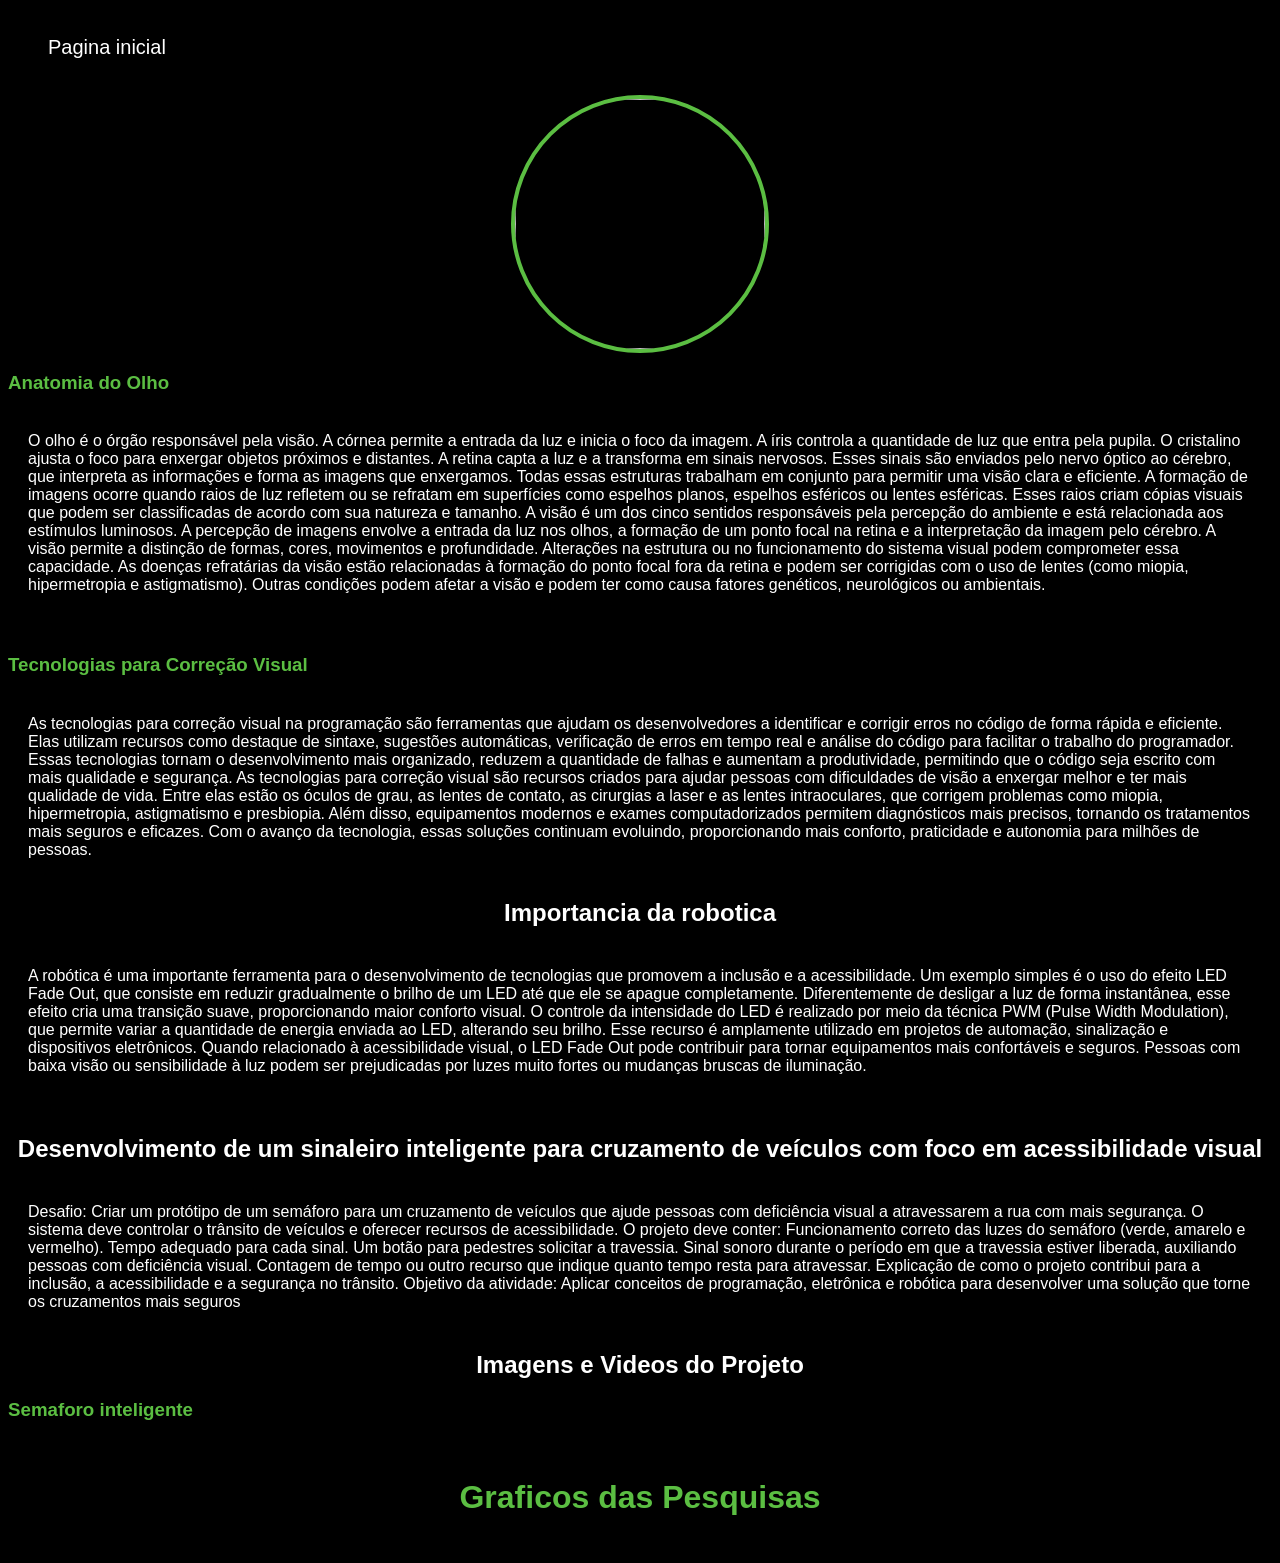
==== Documentacao.html @ 9b61c420 "Add files via upload" ====
<!DOCTYPE html>
<html lang="pt-br">

<head>
    <meta charset="UTF-8">
    <meta http-equiv="X-UA-Compatible" content="IE=edge">
    <meta name="viewport" content="width=device-width, initial-scale=1.0">
    <title>Projeto integrador</title>
    <link rel="stylesheet" href="style.css">
</head>

<body>
    <div class="container">
        <nav>
            <ul>
                <li>
                    <a href="Home.html">Pagina inicial</a>
                </li>

            </ul>
        </nav>
    
        <header>
            <div class="center">
                <img src="./img/Adriana.png">
            </div>
            <section>
                <h3>Anatomia do Olho</h3>
                <p>
                    O olho é o órgão responsável pela visão. A córnea permite a entrada da luz e inicia o foco da
                    imagem.
                    A íris controla a quantidade de luz que entra pela pupila.
                    O cristalino ajusta o foco para enxergar objetos próximos e distantes. A retina capta a luz
                    e a transforma em sinais nervosos. Esses sinais são enviados pelo nervo óptico ao cérebro, que
                    interpreta as informações e forma as imagens que enxergamos.
                    Todas essas estruturas trabalham em conjunto para permitir uma visão clara e eficiente.
                    A formação de imagens ocorre quando raios de luz refletem ou se refratam em superfícies como
                    espelhos planos, espelhos esféricos ou lentes esféricas. Esses raios criam cópias visuais que
                    podem ser classificadas de acordo com sua natureza e tamanho.
                    A visão é um dos cinco sentidos responsáveis pela percepção do ambiente e está relacionada aos
                    estímulos luminosos. A percepção de imagens envolve a entrada da luz nos olhos, a formação de um
                    ponto focal na retina e a interpretação da imagem pelo cérebro. A visão permite a distinção de
                    formas, cores, movimentos e profundidade.
                    Alterações na estrutura ou no funcionamento do sistema visual podem comprometer essa
                    capacidade. As doenças refratárias da visão estão relacionadas à formação do ponto focal fora da
                    retina e podem ser corrigidas com o uso de lentes (como miopia, hipermetropia e astigmatismo).
                    Outras condições podem afetar a visão e podem ter como causa fatores genéticos, neurológicos ou
                    ambientais.
                </p>
            </section>
            <section>
                <h3>Tecnologias para Correção Visual</h3>
                <p>
                    As tecnologias para correção visual na programação são ferramentas que ajudam os desenvolvedores a
                    identificar e corrigir erros no código de forma rápida e eficiente. Elas utilizam recursos como
                    destaque de sintaxe, sugestões automáticas, verificação de erros em tempo real e análise do código
                    para facilitar o trabalho do programador. Essas tecnologias tornam o desenvolvimento mais
                    organizado, reduzem a quantidade de falhas e aumentam a produtividade, permitindo que o código seja
                    escrito com mais qualidade e segurança.
                    As tecnologias para correção visual são recursos criados para ajudar pessoas com dificuldades de
                    visão a enxergar melhor e ter mais qualidade de vida. Entre elas estão os óculos de grau, as lentes
                    de contato, as cirurgias a laser e as lentes intraoculares, que corrigem problemas como miopia,
                    hipermetropia, astigmatismo e presbiopia. Além disso, equipamentos modernos e exames
                    computadorizados permitem diagnósticos mais precisos, tornando os tratamentos mais seguros e
                    eficazes. Com o avanço da tecnologia, essas soluções continuam evoluindo, proporcionando mais
                    conforto, praticidade e autonomia para milhões de pessoas.
                </p>

                <h2>Importancia da robotica</h2>
                <p>
                    A robótica é uma importante ferramenta para o desenvolvimento de tecnologias que promovem a inclusão e a acessibilidade. 
                    Um exemplo simples é o uso do efeito LED Fade Out, que consiste em reduzir gradualmente o brilho de um LED até que ele se apague completamente. 
                    Diferentemente de desligar a luz de forma instantânea, esse efeito cria uma transição suave, proporcionando maior conforto visual.
                    O controle da intensidade do LED é realizado por meio da técnica PWM (Pulse Width Modulation), 
                    que permite variar a quantidade de energia enviada ao LED, alterando seu brilho. 
                    Esse recurso é amplamente utilizado em projetos de automação, sinalização e dispositivos eletrônicos.
                    Quando relacionado à acessibilidade visual, o LED Fade Out pode contribuir para tornar equipamentos mais confortáveis e seguros.
                    Pessoas com baixa visão ou sensibilidade à luz podem ser prejudicadas por luzes muito fortes ou mudanças bruscas de iluminação. 
                </p>
            </section>
            <section>
           
        </header>

        <main>
             <h2> Desenvolvimento de um sinaleiro inteligente para cruzamento de veículos com foco em acessibilidade visual</h2>
            <p>
                    Desafio: Criar um protótipo de um semáforo para um cruzamento de veículos
                    que ajude pessoas com deficiência visual a atravessarem a rua com mais segurança. 
                    O sistema deve controlar o trânsito de veículos e oferecer recursos de acessibilidade. 
                    O projeto deve conter: Funcionamento correto das luzes do semáforo (verde, amarelo e vermelho). 
                    Tempo adequado para cada sinal. Um botão para pedestres solicitar a travessia. 
                    Sinal sonoro durante o período em que a travessia estiver liberada, auxiliando pessoas com deficiência visual. 
                    Contagem de tempo ou outro recurso que indique quanto tempo resta para atravessar. 
                    Explicação de como o projeto contribui para a inclusão, a acessibilidade e a segurança no trânsito. 
                    Objetivo da atividade: Aplicar conceitos de programação, eletrônica e robótica para desenvolver uma solução que torne os cruzamentos mais seguros
</p>
                <h2>Imagens e Videos do Projeto</h2>
                <h3>Semaforo inteligente</h3>
                <a href="img/FotoSemaforo.jpg"></a>
                <a href="img/Video-SemaforoInteligente.mp4"></a>

            <h1>Graficos das Pesquisas</h1>
                <a href="Graficos/Grafico-deficiencia.jpg"></a>

                <a href="Graficos/Conhece-deficienteVisual.png"></a> 
                 
                <a href="Graficos/CaesGrafico.png"></a>      

                <a href="Graficos/DefPraticarEsporte.png"></a> 

                <a href="Graficos/DefusarTac.png"></a>
                 
                <a href="Graficos/EscolaPreparada.png"></a>

                <a href="Graficos/Livros-em-Audio.png"></a>

                <a href="Graficos/posui-deficienciVisual.png"></a>

                <a href="Graficos/Recursos-Ajudar-Pessoas.png"></a>

                <a href="Graficos/recursos-de-acessbilidade.png"></a>

                <a href="Graficos/SistemaLeitura-Escrita.png"></a>
            </section>
        </main>
    </div>
</body>
</html>
---- style.css ----
body {
    color: white;
    background-color: black;
    font-family: Arial, Helvetica, sans-serif;
}

ul {
    display: flex;
    justify-content: space-between;
    list-style-type: none;
    align-items: center;
    padding: 20px;
}

a {
    color: white;
    text-decoration: none;
    margin: 20px;
    text-align: center;
}

.center {
    text-align: center;
}

h1 {
    color: #5BBE42;
    text-align: center;
}

img {
    width: 40px;
    height: 40px;
}

h2 {
    text-align: center;
    color: white;
}

h3 {
    color: #5BBE42;
}


a {
    margin: 20px;
    text-align: center;
}

img {
    width: 250px;
    height: 250px;
    border-radius: 50%;
    border: 4px solid #5BBE42;
    display: block;
    margin: auto;
}

p {
    margin-top: 2px;
    color: white;
    margin: auto;
    padding: 20px;
}

nav a {
    font-size: 20px;
}

nav a:hover {
    color: #0ce7ca;
}

section {
    margin-bottom: 40px;
}

video {
    width: 500px;
    max-width: 100%;
    display: block;
    margin: auto;
}
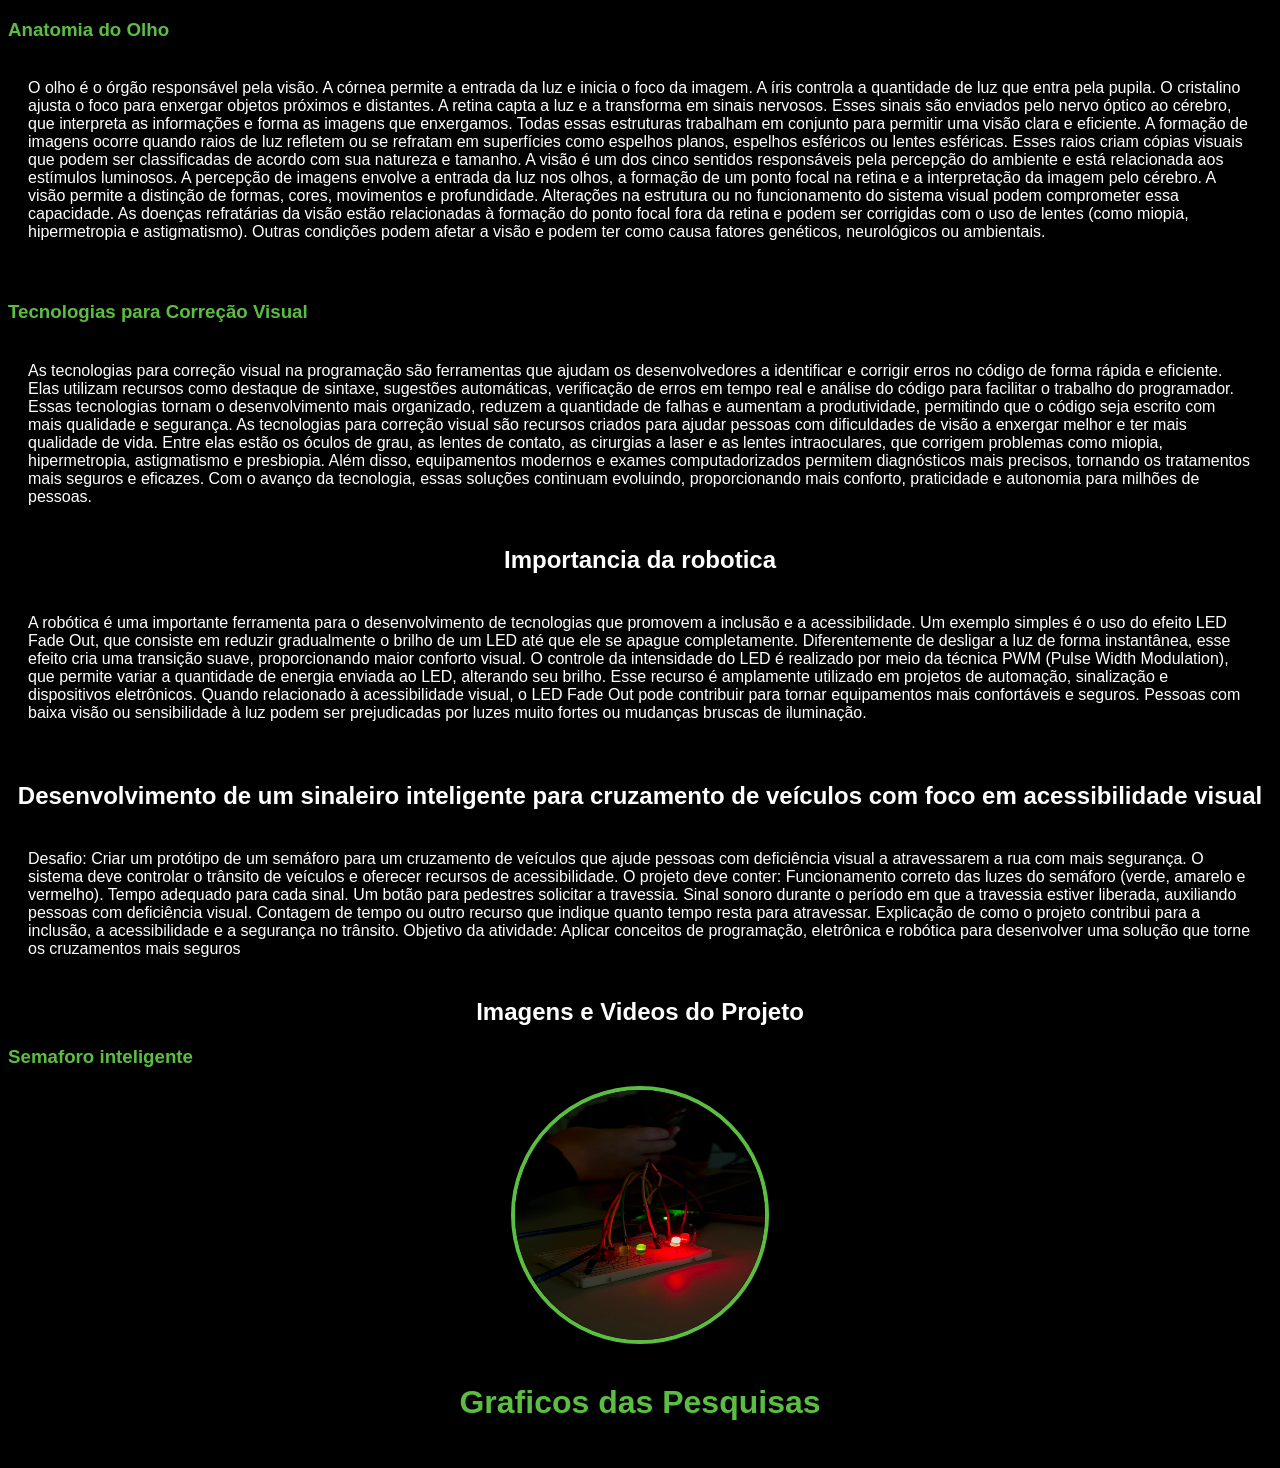
==== commit 054002fe: "img" ====
--- a/Documentacao.html
+++ b/Documentacao.html
@@ -10,20 +10,9 @@
 </head>
 
 <body>
-    <div class="container">
-        <nav>
-            <ul>
-                <li>
-                    <a href="Home.html">Pagina inicial</a>
-                </li>
-
-            </ul>
-        </nav>
-    
+   
         <header>
-            <div class="center">
-                <img src="./img/Adriana.png">
-            </div>
+           
             <section>
                 <h3>Anatomia do Olho</h3>
                 <p>
@@ -97,7 +86,7 @@
 </p>
                 <h2>Imagens e Videos do Projeto</h2>
                 <h3>Semaforo inteligente</h3>
-                <a href="img/FotoSemaforo.jpg"></a>
+                <img src="img/semafaro.jpg">
                 <a href="img/Video-SemaforoInteligente.mp4"></a>
 
             <h1>Graficos das Pesquisas</h1>
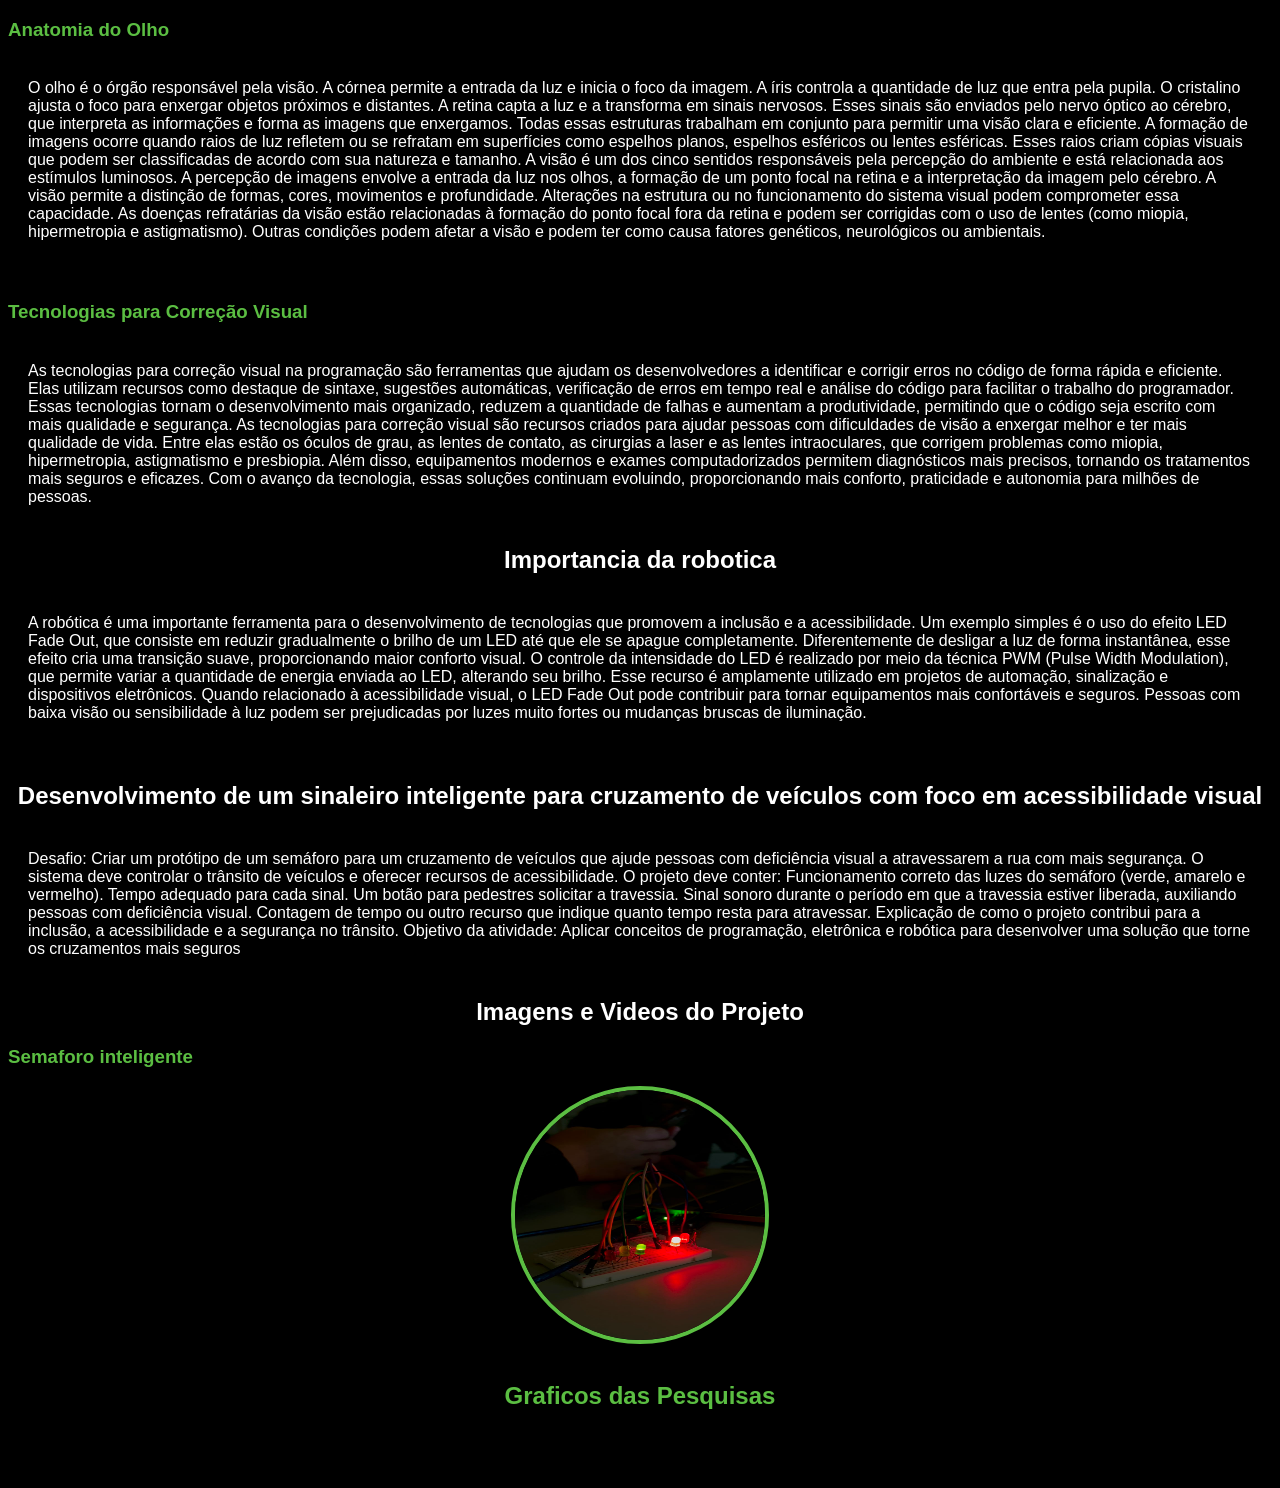
==== commit ac19f5b0: ".." ====
--- a/Documentacao.html
+++ b/Documentacao.html
@@ -10,109 +10,121 @@
 </head>
 
 <body>
-   
-        <header>
-           
-            <section>
-                <h3>Anatomia do Olho</h3>
-                <p>
-                    O olho é o órgão responsável pela visão. A córnea permite a entrada da luz e inicia o foco da
-                    imagem.
-                    A íris controla a quantidade de luz que entra pela pupila.
-                    O cristalino ajusta o foco para enxergar objetos próximos e distantes. A retina capta a luz
-                    e a transforma em sinais nervosos. Esses sinais são enviados pelo nervo óptico ao cérebro, que
-                    interpreta as informações e forma as imagens que enxergamos.
-                    Todas essas estruturas trabalham em conjunto para permitir uma visão clara e eficiente.
-                    A formação de imagens ocorre quando raios de luz refletem ou se refratam em superfícies como
-                    espelhos planos, espelhos esféricos ou lentes esféricas. Esses raios criam cópias visuais que
-                    podem ser classificadas de acordo com sua natureza e tamanho.
-                    A visão é um dos cinco sentidos responsáveis pela percepção do ambiente e está relacionada aos
-                    estímulos luminosos. A percepção de imagens envolve a entrada da luz nos olhos, a formação de um
-                    ponto focal na retina e a interpretação da imagem pelo cérebro. A visão permite a distinção de
-                    formas, cores, movimentos e profundidade.
-                    Alterações na estrutura ou no funcionamento do sistema visual podem comprometer essa
-                    capacidade. As doenças refratárias da visão estão relacionadas à formação do ponto focal fora da
-                    retina e podem ser corrigidas com o uso de lentes (como miopia, hipermetropia e astigmatismo).
-                    Outras condições podem afetar a visão e podem ter como causa fatores genéticos, neurológicos ou
-                    ambientais.
-                </p>
-            </section>
-            <section>
-                <h3>Tecnologias para Correção Visual</h3>
-                <p>
-                    As tecnologias para correção visual na programação são ferramentas que ajudam os desenvolvedores a
-                    identificar e corrigir erros no código de forma rápida e eficiente. Elas utilizam recursos como
-                    destaque de sintaxe, sugestões automáticas, verificação de erros em tempo real e análise do código
-                    para facilitar o trabalho do programador. Essas tecnologias tornam o desenvolvimento mais
-                    organizado, reduzem a quantidade de falhas e aumentam a produtividade, permitindo que o código seja
-                    escrito com mais qualidade e segurança.
-                    As tecnologias para correção visual são recursos criados para ajudar pessoas com dificuldades de
-                    visão a enxergar melhor e ter mais qualidade de vida. Entre elas estão os óculos de grau, as lentes
-                    de contato, as cirurgias a laser e as lentes intraoculares, que corrigem problemas como miopia,
-                    hipermetropia, astigmatismo e presbiopia. Além disso, equipamentos modernos e exames
-                    computadorizados permitem diagnósticos mais precisos, tornando os tratamentos mais seguros e
-                    eficazes. Com o avanço da tecnologia, essas soluções continuam evoluindo, proporcionando mais
-                    conforto, praticidade e autonomia para milhões de pessoas.
-                </p>
 
-                <h2>Importancia da robotica</h2>
-                <p>
-                    A robótica é uma importante ferramenta para o desenvolvimento de tecnologias que promovem a inclusão e a acessibilidade. 
-                    Um exemplo simples é o uso do efeito LED Fade Out, que consiste em reduzir gradualmente o brilho de um LED até que ele se apague completamente. 
-                    Diferentemente de desligar a luz de forma instantânea, esse efeito cria uma transição suave, proporcionando maior conforto visual.
-                    O controle da intensidade do LED é realizado por meio da técnica PWM (Pulse Width Modulation), 
-                    que permite variar a quantidade de energia enviada ao LED, alterando seu brilho. 
-                    Esse recurso é amplamente utilizado em projetos de automação, sinalização e dispositivos eletrônicos.
-                    Quando relacionado à acessibilidade visual, o LED Fade Out pode contribuir para tornar equipamentos mais confortáveis e seguros.
-                    Pessoas com baixa visão ou sensibilidade à luz podem ser prejudicadas por luzes muito fortes ou mudanças bruscas de iluminação. 
-                </p>
-            </section>
-            <section>
-           
-        </header>
+    <header>
 
-        <main>
-             <h2> Desenvolvimento de um sinaleiro inteligente para cruzamento de veículos com foco em acessibilidade visual</h2>
+        <section>
+            <h3>Anatomia do Olho</h3>
             <p>
-                    Desafio: Criar um protótipo de um semáforo para um cruzamento de veículos
-                    que ajude pessoas com deficiência visual a atravessarem a rua com mais segurança. 
-                    O sistema deve controlar o trânsito de veículos e oferecer recursos de acessibilidade. 
-                    O projeto deve conter: Funcionamento correto das luzes do semáforo (verde, amarelo e vermelho). 
-                    Tempo adequado para cada sinal. Um botão para pedestres solicitar a travessia. 
-                    Sinal sonoro durante o período em que a travessia estiver liberada, auxiliando pessoas com deficiência visual. 
-                    Contagem de tempo ou outro recurso que indique quanto tempo resta para atravessar. 
-                    Explicação de como o projeto contribui para a inclusão, a acessibilidade e a segurança no trânsito. 
-                    Objetivo da atividade: Aplicar conceitos de programação, eletrônica e robótica para desenvolver uma solução que torne os cruzamentos mais seguros
-</p>
-                <h2>Imagens e Videos do Projeto</h2>
-                <h3>Semaforo inteligente</h3>
-                <img src="img/semafaro.jpg">
-                <a href="img/Video-SemaforoInteligente.mp4"></a>
+                O olho é o órgão responsável pela visão. A córnea permite a entrada da luz e inicia o foco da
+                imagem.
+                A íris controla a quantidade de luz que entra pela pupila.
+                O cristalino ajusta o foco para enxergar objetos próximos e distantes. A retina capta a luz
+                e a transforma em sinais nervosos. Esses sinais são enviados pelo nervo óptico ao cérebro, que
+                interpreta as informações e forma as imagens que enxergamos.
+                Todas essas estruturas trabalham em conjunto para permitir uma visão clara e eficiente.
+                A formação de imagens ocorre quando raios de luz refletem ou se refratam em superfícies como
+                espelhos planos, espelhos esféricos ou lentes esféricas. Esses raios criam cópias visuais que
+                podem ser classificadas de acordo com sua natureza e tamanho.
+                A visão é um dos cinco sentidos responsáveis pela percepção do ambiente e está relacionada aos
+                estímulos luminosos. A percepção de imagens envolve a entrada da luz nos olhos, a formação de um
+                ponto focal na retina e a interpretação da imagem pelo cérebro. A visão permite a distinção de
+                formas, cores, movimentos e profundidade.
+                Alterações na estrutura ou no funcionamento do sistema visual podem comprometer essa
+                capacidade. As doenças refratárias da visão estão relacionadas à formação do ponto focal fora da
+                retina e podem ser corrigidas com o uso de lentes (como miopia, hipermetropia e astigmatismo).
+                Outras condições podem afetar a visão e podem ter como causa fatores genéticos, neurológicos ou
+                ambientais.
+            </p>
+        </section>
+        <section>
+            <h3>Tecnologias para Correção Visual</h3>
+            <p>
+                As tecnologias para correção visual na programação são ferramentas que ajudam os desenvolvedores a
+                identificar e corrigir erros no código de forma rápida e eficiente. Elas utilizam recursos como
+                destaque de sintaxe, sugestões automáticas, verificação de erros em tempo real e análise do código
+                para facilitar o trabalho do programador. Essas tecnologias tornam o desenvolvimento mais
+                organizado, reduzem a quantidade de falhas e aumentam a produtividade, permitindo que o código seja
+                escrito com mais qualidade e segurança.
+                As tecnologias para correção visual são recursos criados para ajudar pessoas com dificuldades de
+                visão a enxergar melhor e ter mais qualidade de vida. Entre elas estão os óculos de grau, as lentes
+                de contato, as cirurgias a laser e as lentes intraoculares, que corrigem problemas como miopia,
+                hipermetropia, astigmatismo e presbiopia. Além disso, equipamentos modernos e exames
+                computadorizados permitem diagnósticos mais precisos, tornando os tratamentos mais seguros e
+                eficazes. Com o avanço da tecnologia, essas soluções continuam evoluindo, proporcionando mais
+                conforto, praticidade e autonomia para milhões de pessoas.
+            </p>
+
+            <h2>Importancia da robotica</h2>
+            <p>
+                A robótica é uma importante ferramenta para o desenvolvimento de tecnologias que promovem a inclusão e a
+                acessibilidade.
+                Um exemplo simples é o uso do efeito LED Fade Out, que consiste em reduzir gradualmente o brilho de um
+                LED até que ele se apague completamente.
+                Diferentemente de desligar a luz de forma instantânea, esse efeito cria uma transição suave,
+                proporcionando maior conforto visual.
+                O controle da intensidade do LED é realizado por meio da técnica PWM (Pulse Width Modulation),
+                que permite variar a quantidade de energia enviada ao LED, alterando seu brilho.
+                Esse recurso é amplamente utilizado em projetos de automação, sinalização e dispositivos eletrônicos.
+                Quando relacionado à acessibilidade visual, o LED Fade Out pode contribuir para tornar equipamentos mais
+                confortáveis e seguros.
+                Pessoas com baixa visão ou sensibilidade à luz podem ser prejudicadas por luzes muito fortes ou mudanças
+                bruscas de iluminação.
+            </p>
+        </section>
+
+
+    </header>
+
+    <main>
+        <section>
+            <h2> Desenvolvimento de um sinaleiro inteligente para cruzamento de veículos com foco em acessibilidade
+                visual
+            </h2>
+            <p>
+                Desafio: Criar um protótipo de um semáforo para um cruzamento de veículos
+                que ajude pessoas com deficiência visual a atravessarem a rua com mais segurança.
+                O sistema deve controlar o trânsito de veículos e oferecer recursos de acessibilidade.
+                O projeto deve conter: Funcionamento correto das luzes do semáforo (verde, amarelo e vermelho).
+                Tempo adequado para cada sinal. Um botão para pedestres solicitar a travessia.
+                Sinal sonoro durante o período em que a travessia estiver liberada, auxiliando pessoas com deficiência
+                visual.
+                Contagem de tempo ou outro recurso que indique quanto tempo resta para atravessar.
+                Explicação de como o projeto contribui para a inclusão, a acessibilidade e a segurança no trânsito.
+                Objetivo da atividade: Aplicar conceitos de programação, eletrônica e robótica para desenvolver uma
+                solução
+                que torne os cruzamentos mais seguros
+            </p>
+            <h2>Imagens e Videos do Projeto</h2>
+            <h3>Semaforo inteligente</h3>
+            <img src="img/semafaro.jpg" alt="">
+            <a href="img/Video-SemaforoInteligente.mp4"></a>
 
             <h1>Graficos das Pesquisas</h1>
-                <a href="Graficos/Grafico-deficiencia.jpg"></a>
+            <a href="Graficos/Grafico-deficiencia.jpg"></a>
 
-                <a href="Graficos/Conhece-deficienteVisual.png"></a> 
-                 
-                <a href="Graficos/CaesGrafico.png"></a>      
+            <a href="Graficos/Conhece-deficienteVisual.png"></a>
 
-                <a href="Graficos/DefPraticarEsporte.png"></a> 
+            <a href="Graficos/CaesGrafico.png"></a>
 
-                <a href="Graficos/DefusarTac.png"></a>
-                 
-                <a href="Graficos/EscolaPreparada.png"></a>
+            <a href="Graficos/DefPraticarEsporte.png"></a>
 
-                <a href="Graficos/Livros-em-Audio.png"></a>
+            <a href="Graficos/DefusarTac.png"></a>
 
-                <a href="Graficos/posui-deficienciVisual.png"></a>
+            <a href="Graficos/EscolaPreparada.png"></a>
 
-                <a href="Graficos/Recursos-Ajudar-Pessoas.png"></a>
+            <a href="Graficos/Livros-em-Audio.png"></a>
 
-                <a href="Graficos/recursos-de-acessbilidade.png"></a>
+            <a href="Graficos/posui-deficienciVisual.png"></a>
 
-                <a href="Graficos/SistemaLeitura-Escrita.png"></a>
-            </section>
-        </main>
-    </div>
+            <a href="Graficos/Recursos-Ajudar-Pessoas.png"></a>
+
+            <a href="Graficos/recursos-de-acessbilidade.png"></a>
+
+            <a href="Graficos/SistemaLeitura-Escrita.png"></a>
+        </section>
+    </main>
+
 </body>
+
 </html>
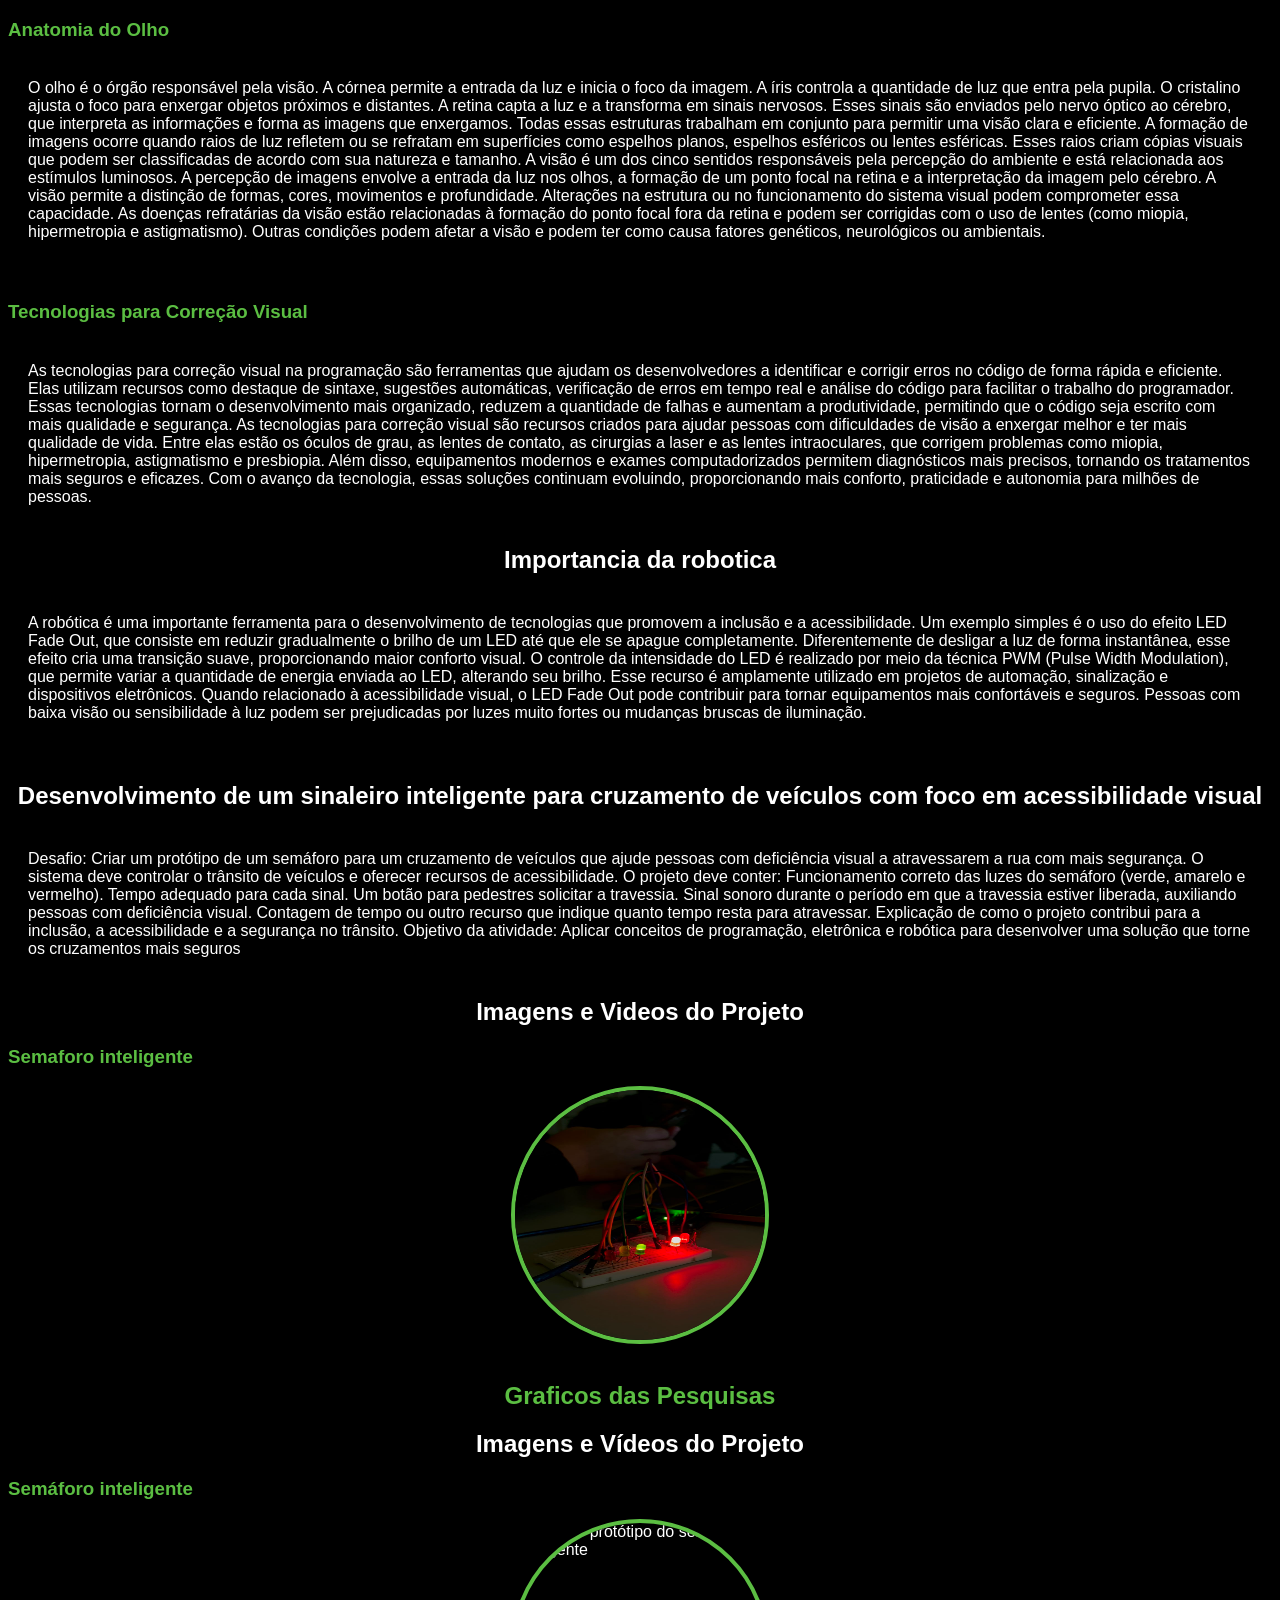
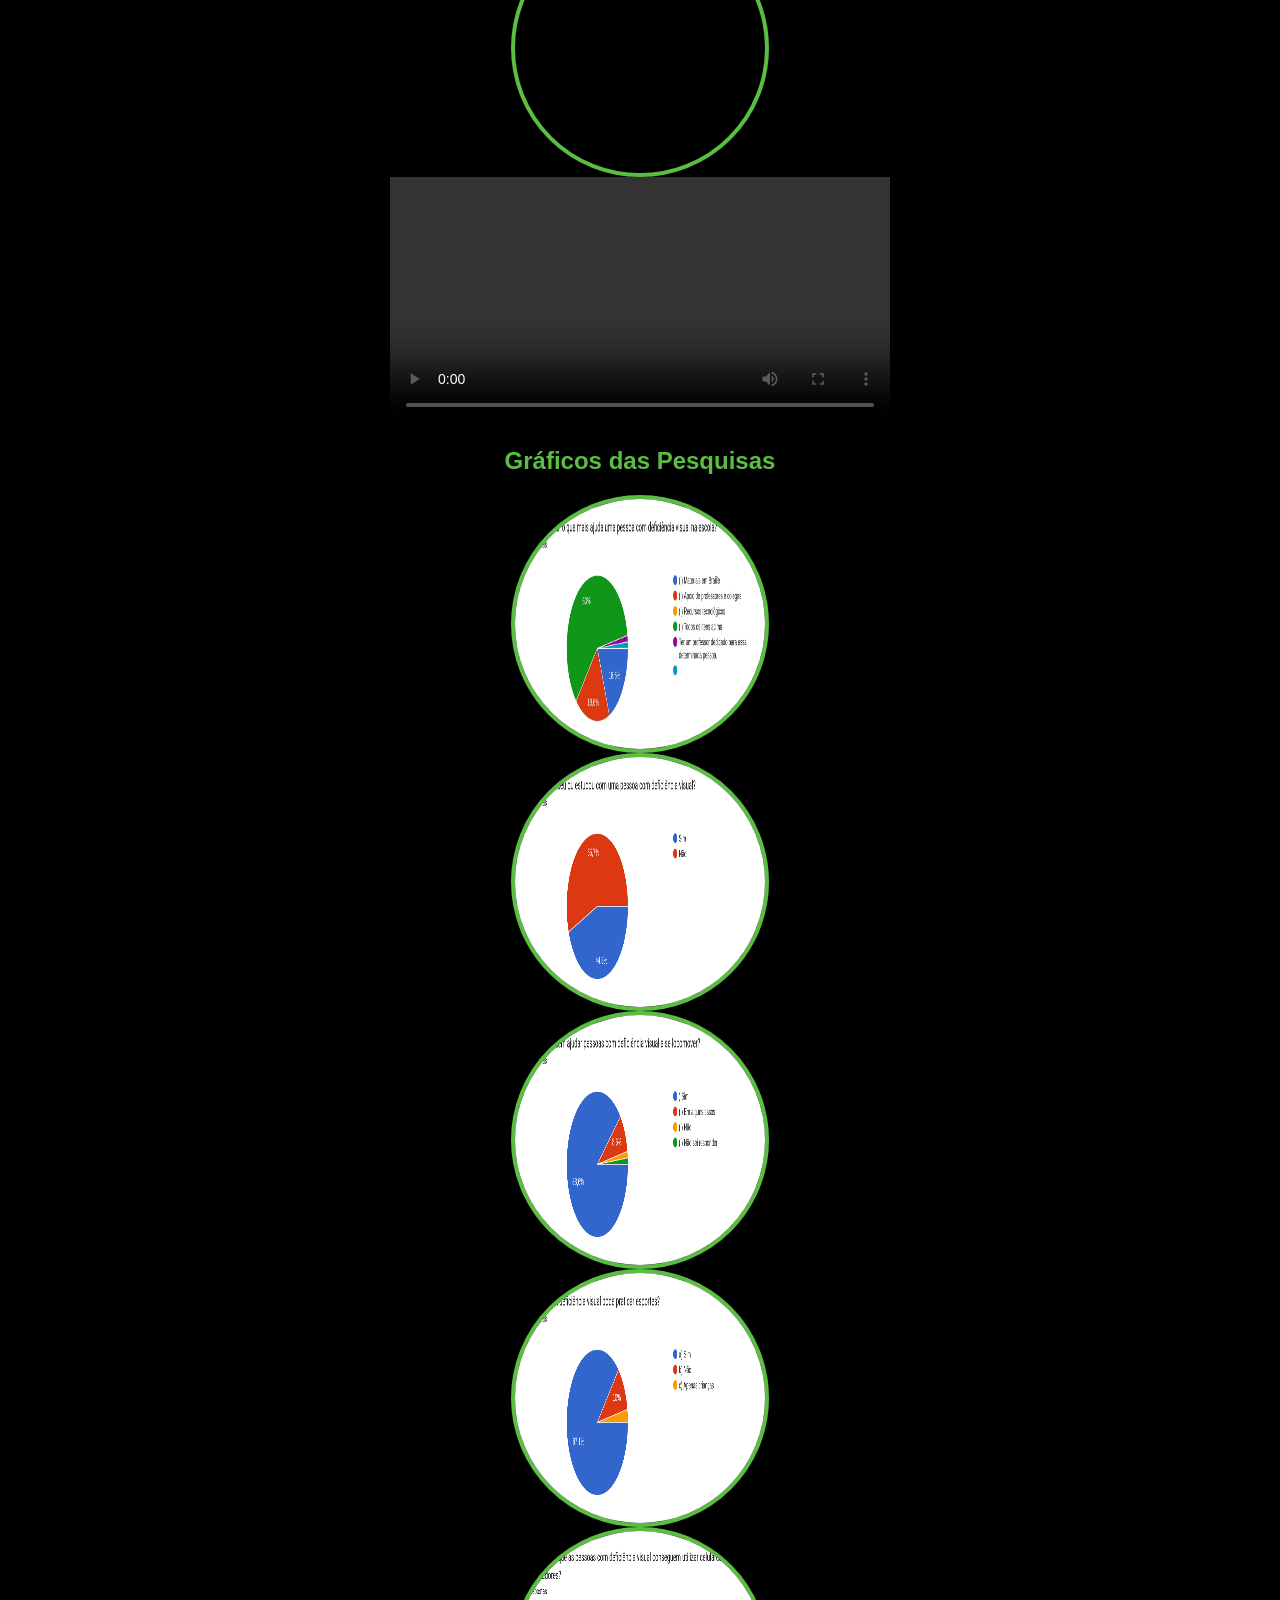
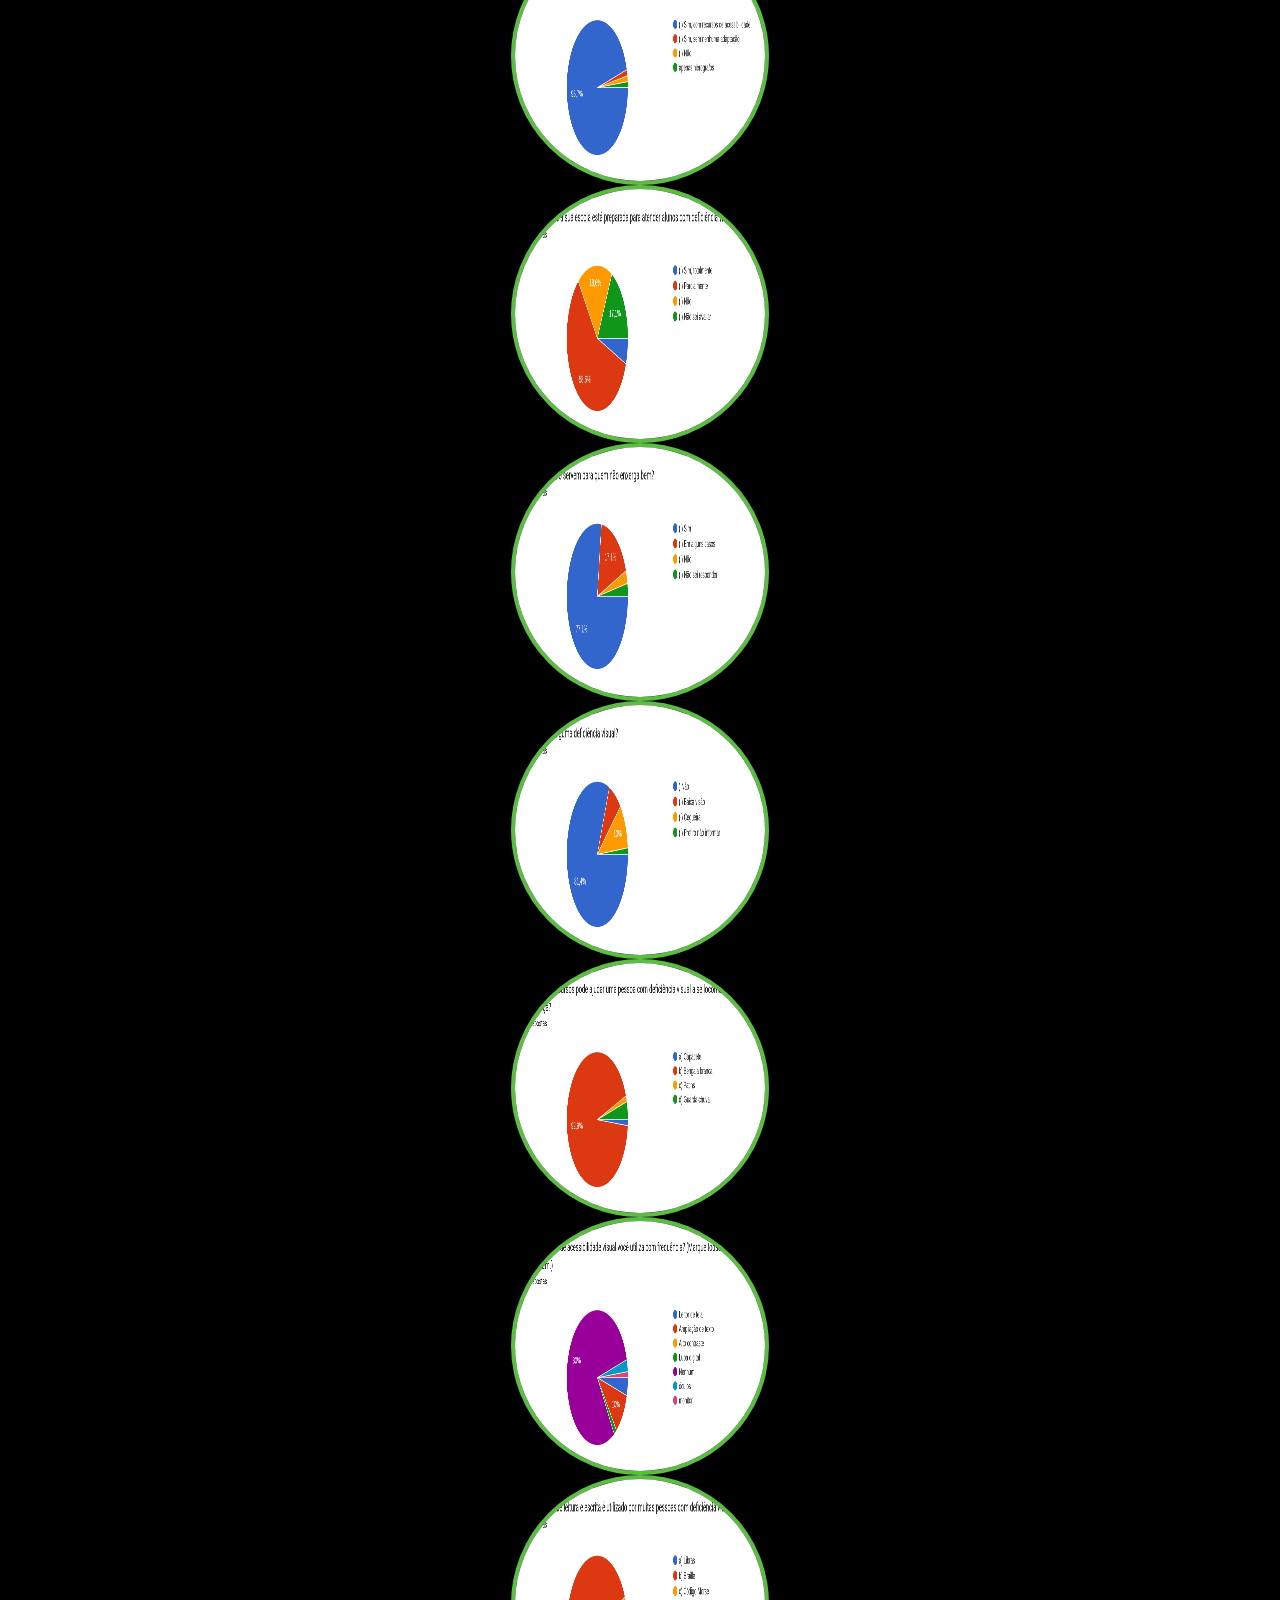
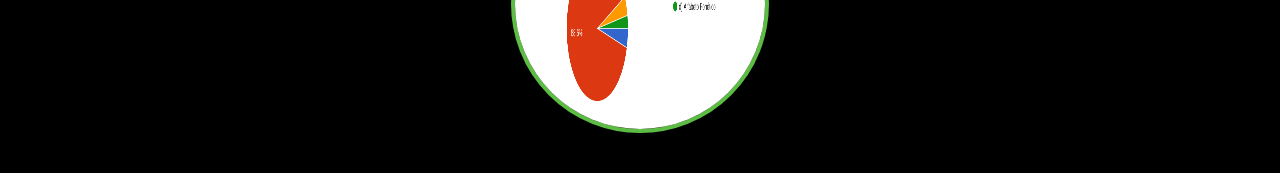
==== commit d298e6a3: ".." ====
--- a/Documentacao.html
+++ b/Documentacao.html
@@ -101,27 +101,41 @@
             <a href="img/Video-SemaforoInteligente.mp4"></a>
 
             <h1>Graficos das Pesquisas</h1>
-            <a href="Graficos/Grafico-deficiencia.jpg"></a>
+            <h2>Imagens e Vídeos do Projeto</h2>
 
-            <a href="Graficos/Conhece-deficienteVisual.png"></a>
+            <h3>Semáforo inteligente</h3>
 
-            <a href="Graficos/CaesGrafico.png"></a>
+            <img src="img/FotoSemaforo.jpg" alt="Foto do protótipo do semáforo inteligente">
 
-            <a href="Graficos/DefPraticarEsporte.png"></a>
+            <video controls>
+                <source src="img/Video-SemaforoInteligente.mp4" type="video/mp4">
+                Seu navegador não suporta a reprodução de vídeo.
+            </video>
 
-            <a href="Graficos/DefusarTac.png"></a>
+            <h1>Gráficos das Pesquisas</h1>
 
-            <a href="Graficos/EscolaPreparada.png"></a>
+            <img src="Graficos/Grafico-deficiencia.jpg" alt="Gráfico sobre deficiência visual">
 
-            <a href="Graficos/Livros-em-Audio.png"></a>
+            <img src="Graficos/Conhece-deficienteVisual.png"
+                alt="Gráfico sobre conhecimento de pessoas com deficiência visual">
 
-            <a href="Graficos/posui-deficienciVisual.png"></a>
+            <img src="Graficos/CaesGrafico.png" alt="Gráfico sobre cães de assistência">
 
-            <a href="Graficos/Recursos-Ajudar-Pessoas.png"></a>
+            <img src="Graficos/DefPraticarEsporte.png" alt="Gráfico sobre prática de esportes">
 
-            <a href="Graficos/recursos-de-acessbilidade.png"></a>
+            <img src="Graficos/DefusarTac.png" alt="Gráfico sobre uso de tecnologias assistivas">
 
-            <a href="Graficos/SistemaLeitura-Escrita.png"></a>
+            <img src="Graficos/EscolaPreparada.png" alt="Gráfico sobre preparação das escolas">
+
+            <img src="Graficos/Livros-em-Audio.png" alt="Gráfico sobre livros em áudio">
+
+            <img src="Graficos/posui-deficienciVisual.png" alt="Gráfico sobre deficiência visual">
+
+            <img src="Graficos/Recursos-Ajudar-Pessoas.png" alt="Gráfico sobre recursos para ajudar pessoas">
+
+            <img src="Graficos/recursos-de-acessbilidade.png" alt="Gráfico sobre recursos de acessibilidade">
+
+            <img src="Graficos/SistemaLeitura-Escrita.png" alt="Gráfico sobre sistemas de leitura e escrita">
         </section>
     </main>
 
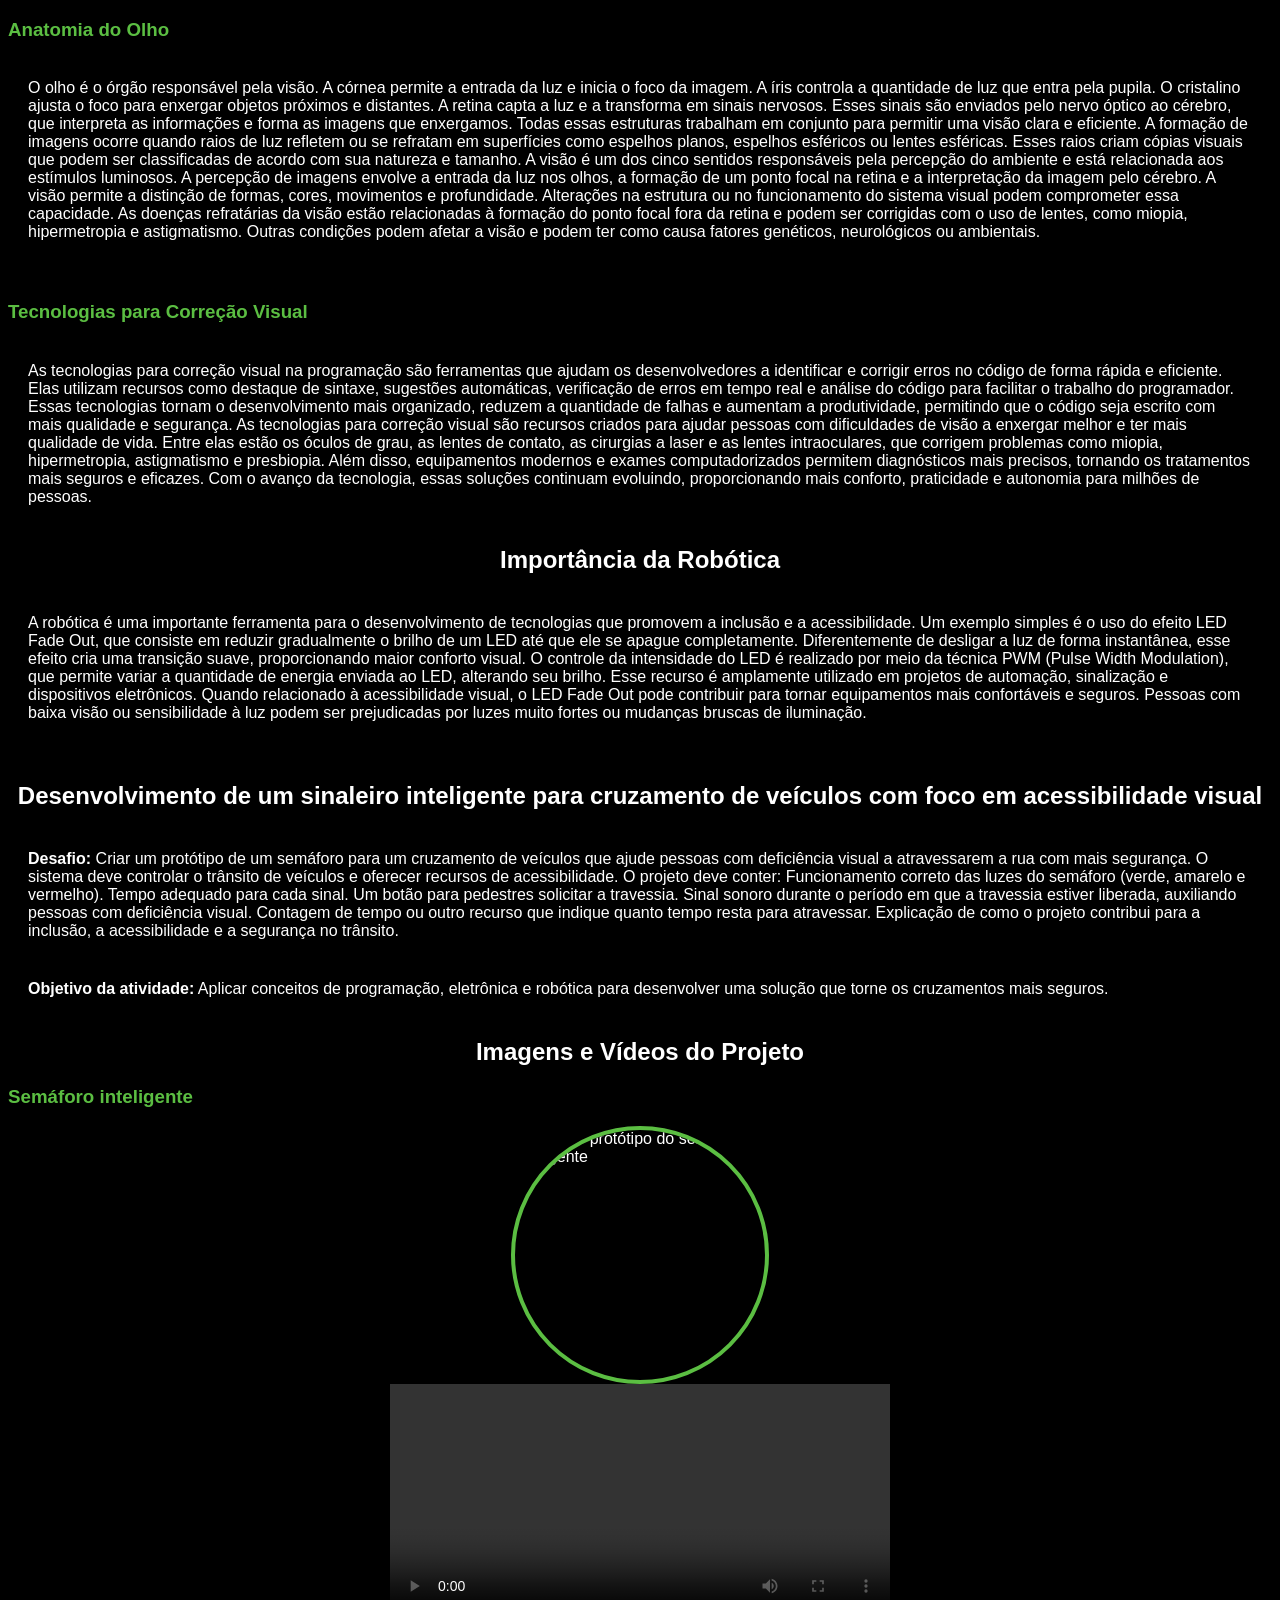
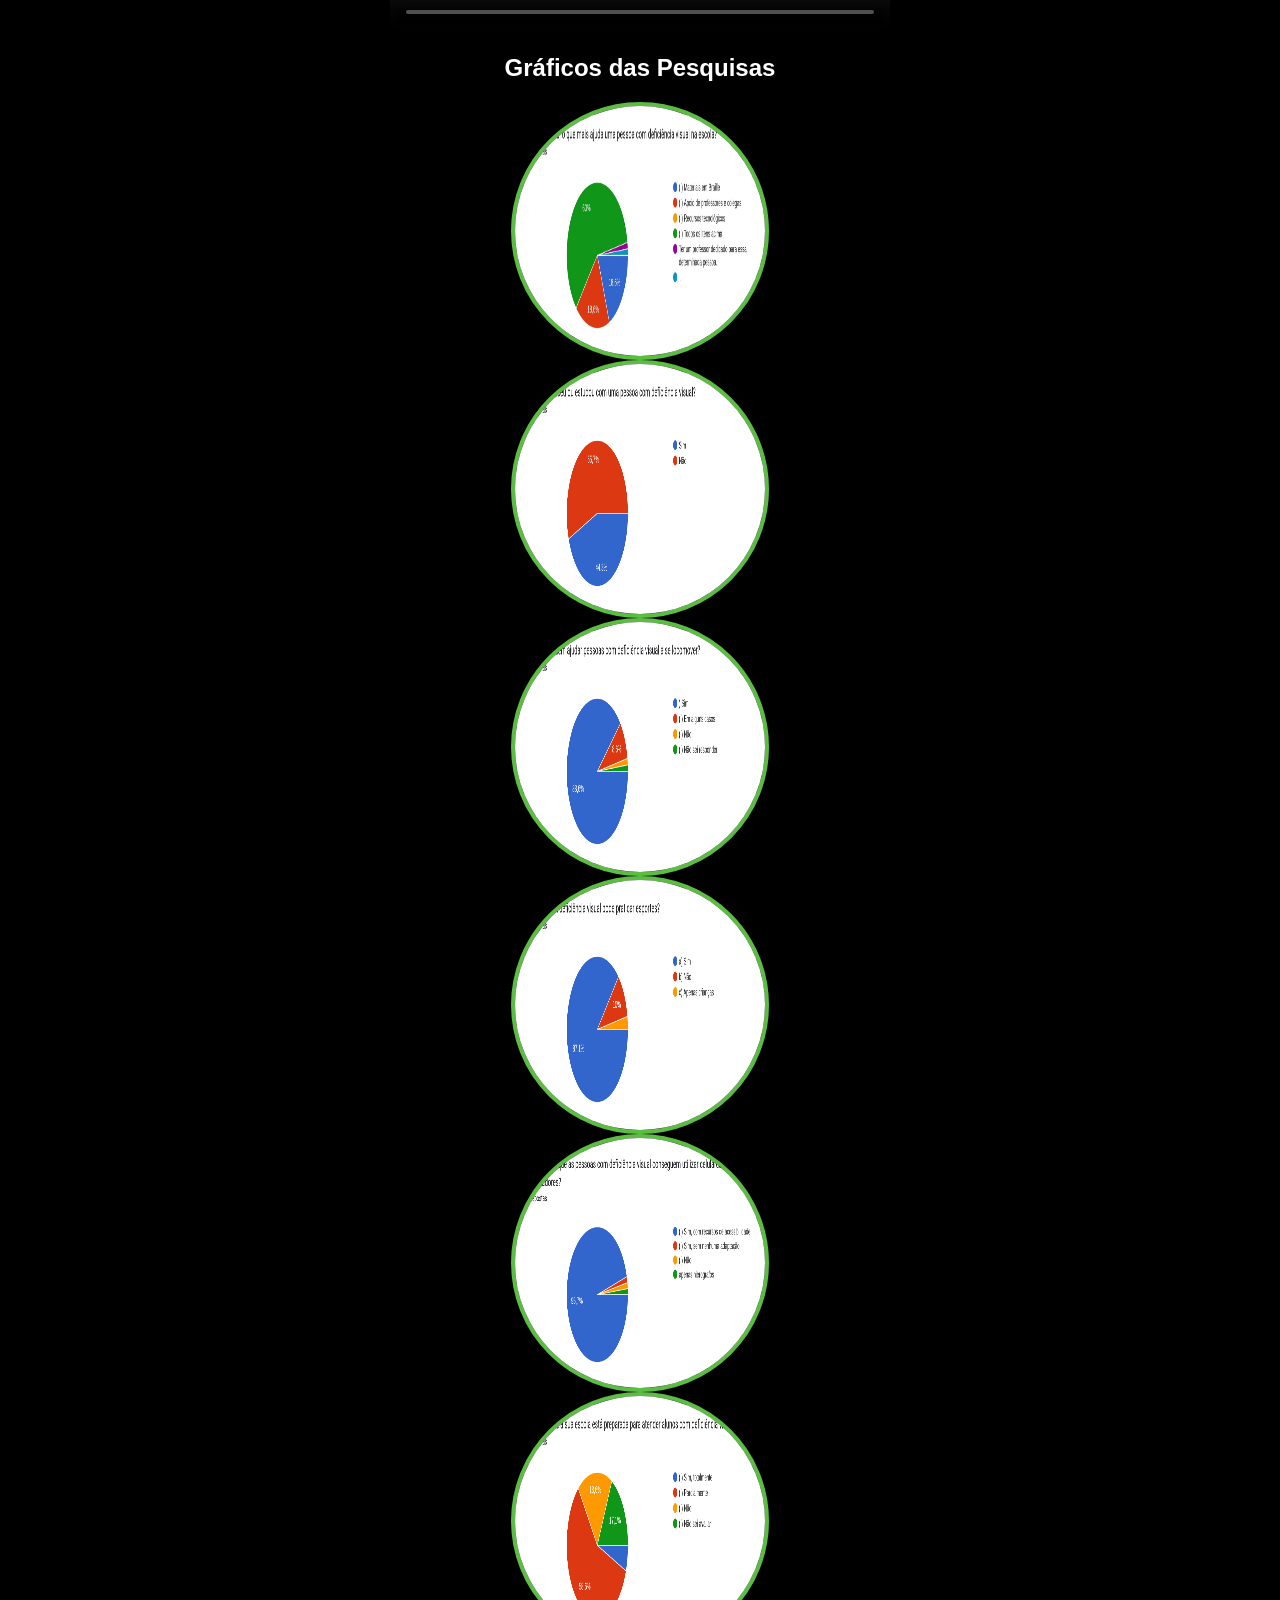
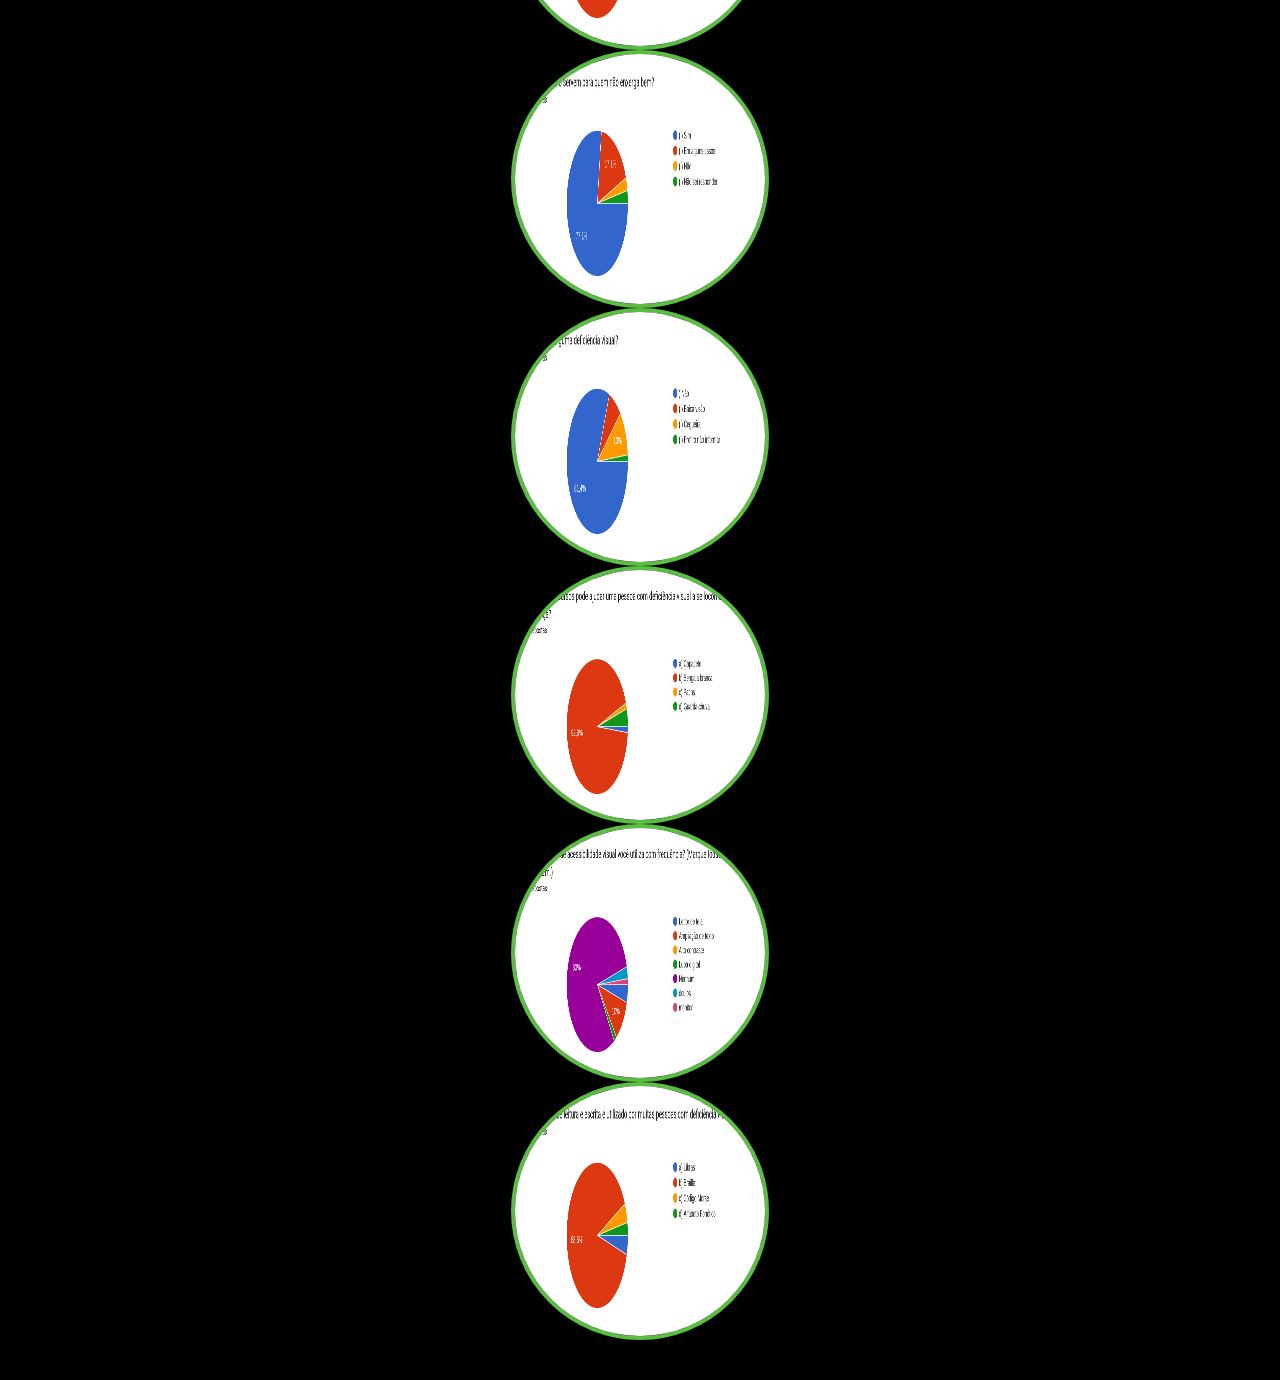
==== commit c5c159df: "..." ====
--- a/Documentacao.html
+++ b/Documentacao.html
@@ -5,7 +5,9 @@
     <meta charset="UTF-8">
     <meta http-equiv="X-UA-Compatible" content="IE=edge">
     <meta name="viewport" content="width=device-width, initial-scale=1.0">
-    <title>Projeto integrador</title>
+
+    <title>Projeto Integrador</title>
+
     <link rel="stylesheet" href="style.css">
 </head>
 
@@ -15,92 +17,122 @@
 
         <section>
             <h3>Anatomia do Olho</h3>
+
             <p>
                 O olho é o órgão responsável pela visão. A córnea permite a entrada da luz e inicia o foco da
-                imagem.
-                A íris controla a quantidade de luz que entra pela pupila.
-                O cristalino ajusta o foco para enxergar objetos próximos e distantes. A retina capta a luz
-                e a transforma em sinais nervosos. Esses sinais são enviados pelo nervo óptico ao cérebro, que
-                interpreta as informações e forma as imagens que enxergamos.
+                imagem. A íris controla a quantidade de luz que entra pela pupila. O cristalino ajusta o foco
+                para enxergar objetos próximos e distantes. A retina capta a luz e a transforma em sinais
+                nervosos. Esses sinais são enviados pelo nervo óptico ao cérebro, que interpreta as informações
+                e forma as imagens que enxergamos.
+
                 Todas essas estruturas trabalham em conjunto para permitir uma visão clara e eficiente.
+
                 A formação de imagens ocorre quando raios de luz refletem ou se refratam em superfícies como
                 espelhos planos, espelhos esféricos ou lentes esféricas. Esses raios criam cópias visuais que
                 podem ser classificadas de acordo com sua natureza e tamanho.
+
                 A visão é um dos cinco sentidos responsáveis pela percepção do ambiente e está relacionada aos
                 estímulos luminosos. A percepção de imagens envolve a entrada da luz nos olhos, a formação de um
                 ponto focal na retina e a interpretação da imagem pelo cérebro. A visão permite a distinção de
                 formas, cores, movimentos e profundidade.
-                Alterações na estrutura ou no funcionamento do sistema visual podem comprometer essa
-                capacidade. As doenças refratárias da visão estão relacionadas à formação do ponto focal fora da
-                retina e podem ser corrigidas com o uso de lentes (como miopia, hipermetropia e astigmatismo).
-                Outras condições podem afetar a visão e podem ter como causa fatores genéticos, neurológicos ou
+
+                Alterações na estrutura ou no funcionamento do sistema visual podem comprometer essa capacidade.
+                As doenças refratárias da visão estão relacionadas à formação do ponto focal fora da retina e
+                podem ser corrigidas com o uso de lentes, como miopia, hipermetropia e astigmatismo. Outras
+                condições podem afetar a visão e podem ter como causa fatores genéticos, neurológicos ou
                 ambientais.
-            </p>
-        </section>
-        <section>
-            <h3>Tecnologias para Correção Visual</h3>
-            <p>
-                As tecnologias para correção visual na programação são ferramentas que ajudam os desenvolvedores a
-                identificar e corrigir erros no código de forma rápida e eficiente. Elas utilizam recursos como
-                destaque de sintaxe, sugestões automáticas, verificação de erros em tempo real e análise do código
-                para facilitar o trabalho do programador. Essas tecnologias tornam o desenvolvimento mais
-                organizado, reduzem a quantidade de falhas e aumentam a produtividade, permitindo que o código seja
-                escrito com mais qualidade e segurança.
-                As tecnologias para correção visual são recursos criados para ajudar pessoas com dificuldades de
-                visão a enxergar melhor e ter mais qualidade de vida. Entre elas estão os óculos de grau, as lentes
-                de contato, as cirurgias a laser e as lentes intraoculares, que corrigem problemas como miopia,
-                hipermetropia, astigmatismo e presbiopia. Além disso, equipamentos modernos e exames
-                computadorizados permitem diagnósticos mais precisos, tornando os tratamentos mais seguros e
-                eficazes. Com o avanço da tecnologia, essas soluções continuam evoluindo, proporcionando mais
-                conforto, praticidade e autonomia para milhões de pessoas.
-            </p>
-
-            <h2>Importancia da robotica</h2>
-            <p>
-                A robótica é uma importante ferramenta para o desenvolvimento de tecnologias que promovem a inclusão e a
-                acessibilidade.
-                Um exemplo simples é o uso do efeito LED Fade Out, que consiste em reduzir gradualmente o brilho de um
-                LED até que ele se apague completamente.
-                Diferentemente de desligar a luz de forma instantânea, esse efeito cria uma transição suave,
-                proporcionando maior conforto visual.
-                O controle da intensidade do LED é realizado por meio da técnica PWM (Pulse Width Modulation),
-                que permite variar a quantidade de energia enviada ao LED, alterando seu brilho.
-                Esse recurso é amplamente utilizado em projetos de automação, sinalização e dispositivos eletrônicos.
-                Quando relacionado à acessibilidade visual, o LED Fade Out pode contribuir para tornar equipamentos mais
-                confortáveis e seguros.
-                Pessoas com baixa visão ou sensibilidade à luz podem ser prejudicadas por luzes muito fortes ou mudanças
-                bruscas de iluminação.
             </p>
         </section>
 
 
+        <section>
+            <h3>Tecnologias para Correção Visual</h3>
+
+            <p>
+                As tecnologias para correção visual na programação são ferramentas que ajudam os desenvolvedores
+                a identificar e corrigir erros no código de forma rápida e eficiente. Elas utilizam recursos
+                como destaque de sintaxe, sugestões automáticas, verificação de erros em tempo real e análise
+                do código para facilitar o trabalho do programador.
+
+                Essas tecnologias tornam o desenvolvimento mais organizado, reduzem a quantidade de falhas e
+                aumentam a produtividade, permitindo que o código seja escrito com mais qualidade e segurança.
+
+                As tecnologias para correção visual são recursos criados para ajudar pessoas com dificuldades
+                de visão a enxergar melhor e ter mais qualidade de vida. Entre elas estão os óculos de grau,
+                as lentes de contato, as cirurgias a laser e as lentes intraoculares, que corrigem problemas
+                como miopia, hipermetropia, astigmatismo e presbiopia.
+
+                Além disso, equipamentos modernos e exames computadorizados permitem diagnósticos mais precisos,
+                tornando os tratamentos mais seguros e eficazes. Com o avanço da tecnologia, essas soluções
+                continuam evoluindo, proporcionando mais conforto, praticidade e autonomia para milhões de
+                pessoas.
+            </p>
+
+
+            <h2>Importância da Robótica</h2>
+
+            <p>
+                A robótica é uma importante ferramenta para o desenvolvimento de tecnologias que promovem a
+                inclusão e a acessibilidade.
+
+                Um exemplo simples é o uso do efeito LED Fade Out, que consiste em reduzir gradualmente o brilho
+                de um LED até que ele se apague completamente.
+
+                Diferentemente de desligar a luz de forma instantânea, esse efeito cria uma transição suave,
+                proporcionando maior conforto visual.
+
+                O controle da intensidade do LED é realizado por meio da técnica PWM (Pulse Width Modulation),
+                que permite variar a quantidade de energia enviada ao LED, alterando seu brilho.
+
+                Esse recurso é amplamente utilizado em projetos de automação, sinalização e dispositivos
+                eletrônicos.
+
+                Quando relacionado à acessibilidade visual, o LED Fade Out pode contribuir para tornar
+                equipamentos mais confortáveis e seguros.
+
+                Pessoas com baixa visão ou sensibilidade à luz podem ser prejudicadas por luzes muito fortes
+                ou mudanças bruscas de iluminação.
+            </p>
+        </section>
+
     </header>
 
+
     <main>
+
         <section>
-            <h2> Desenvolvimento de um sinaleiro inteligente para cruzamento de veículos com foco em acessibilidade
-                visual
+
+            <h2>
+                Desenvolvimento de um sinaleiro inteligente para cruzamento de veículos
+                com foco em acessibilidade visual
             </h2>
+
             <p>
-                Desafio: Criar um protótipo de um semáforo para um cruzamento de veículos
+                <strong>Desafio:</strong> Criar um protótipo de um semáforo para um cruzamento de veículos
                 que ajude pessoas com deficiência visual a atravessarem a rua com mais segurança.
+
                 O sistema deve controlar o trânsito de veículos e oferecer recursos de acessibilidade.
-                O projeto deve conter: Funcionamento correto das luzes do semáforo (verde, amarelo e vermelho).
-                Tempo adequado para cada sinal. Um botão para pedestres solicitar a travessia.
-                Sinal sonoro durante o período em que a travessia estiver liberada, auxiliando pessoas com deficiência
-                visual.
+
+                O projeto deve conter:
+
+                Funcionamento correto das luzes do semáforo (verde, amarelo e vermelho).
+                Tempo adequado para cada sinal.
+                Um botão para pedestres solicitar a travessia.
+                Sinal sonoro durante o período em que a travessia estiver liberada, auxiliando pessoas com
+                deficiência visual.
                 Contagem de tempo ou outro recurso que indique quanto tempo resta para atravessar.
-                Explicação de como o projeto contribui para a inclusão, a acessibilidade e a segurança no trânsito.
-                Objetivo da atividade: Aplicar conceitos de programação, eletrônica e robótica para desenvolver uma
-                solução
-                que torne os cruzamentos mais seguros
+                Explicação de como o projeto contribui para a inclusão, a acessibilidade e a segurança no
+                trânsito.
             </p>
-            <h2>Imagens e Videos do Projeto</h2>
-            <h3>Semaforo inteligente</h3>
-            <img src="img/semafaro.jpg" alt="">
-            <a href="img/Video-SemaforoInteligente.mp4"></a>
 
-            <h1>Graficos das Pesquisas</h1>
+            <p>
+                <strong>Objetivo da atividade:</strong> Aplicar conceitos de programação, eletrônica e robótica
+                para desenvolver uma solução que torne os cruzamentos mais seguros.
+            </p>
+
+
+            <!-- IMAGEM E VÍDEO DO PROJETO -->
+
             <h2>Imagens e Vídeos do Projeto</h2>
 
             <h3>Semáforo inteligente</h3>
@@ -109,10 +141,14 @@
 
             <video controls>
                 <source src="img/Video-SemaforoInteligente.mp4" type="video/mp4">
+
                 Seu navegador não suporta a reprodução de vídeo.
             </video>
 
-            <h1>Gráficos das Pesquisas</h1>
+
+            <!-- GRÁFICOS -->
+
+            <h2>Gráficos das Pesquisas</h2>
 
             <img src="Graficos/Grafico-deficiencia.jpg" alt="Gráfico sobre deficiência visual">
 
@@ -136,7 +172,9 @@
             <img src="Graficos/recursos-de-acessbilidade.png" alt="Gráfico sobre recursos de acessibilidade">
 
             <img src="Graficos/SistemaLeitura-Escrita.png" alt="Gráfico sobre sistemas de leitura e escrita">
+
         </section>
+
     </main>
 
 </body>
